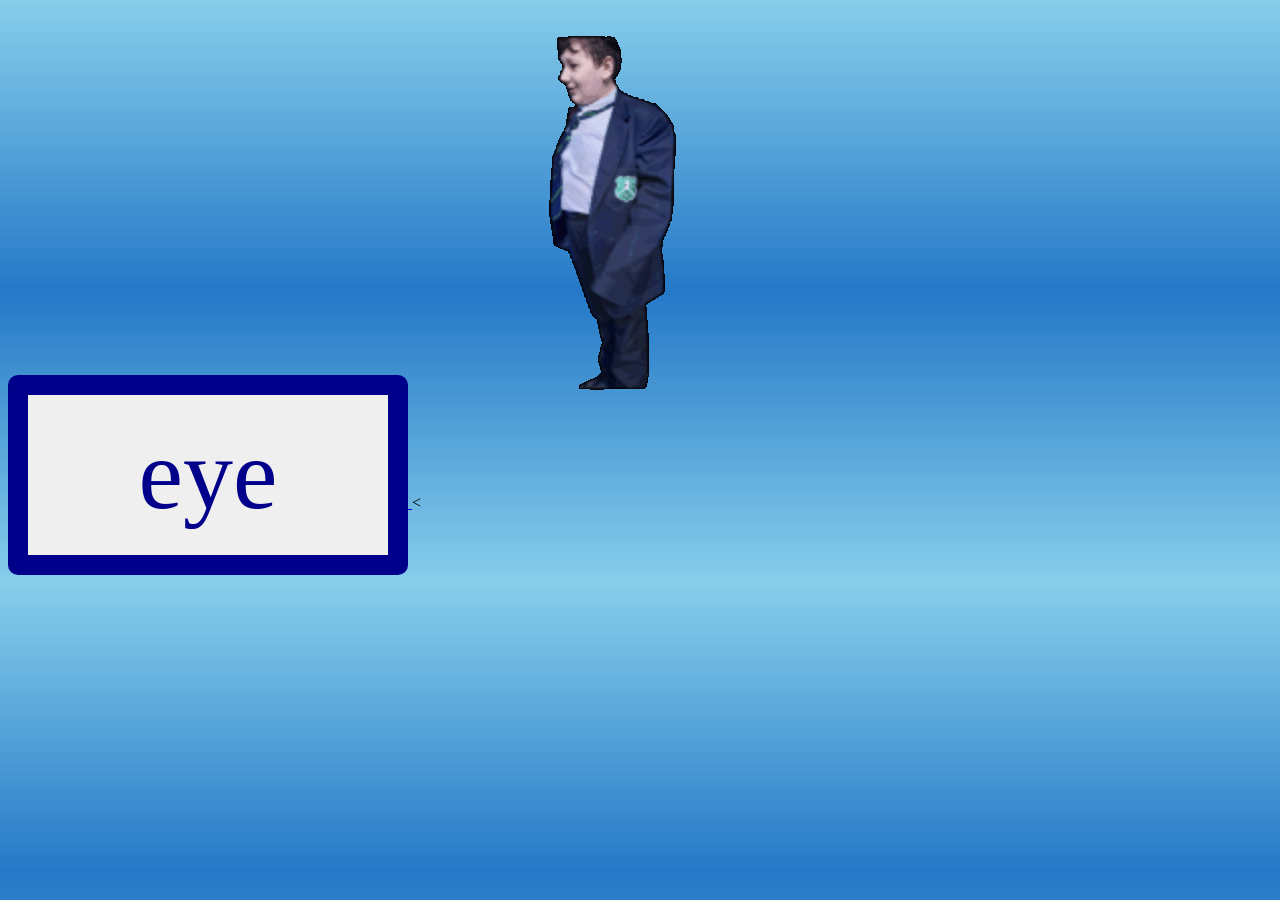
==== menu.html @ 10aa5108 "update" ====
<!DOCTYPE html>
<html>

<head>
  <meta charset="UTF-8">
  <meta name="viewport" content="width=device-width, initial-scale=1">
  <title></title>
</head>

<body>
  <link rel="stylesheet" href="menu.css">
  
  <a href="sandbox.html">
  <button>eye</button>
  </a>
  
  <<img src="jonathan.gif" alt="jonathan.gif">
</body>

</html>
---- menu.css ----
body {
  background-image:
  linear-gradient(to bottom, skyblue, #2478c7, 
  skyblue);
}

button {
  border-radius: 10px;
  border: 20px, solid, darkblue;
  color: darkblue;
  font-family: 'Times New Roman', Times, Georgia, serif;
  font-size: 100px;
  width: 400px;
  height: 200px;
  transition-duration: 1s;
}

button:hover {
  width: 450px;
  height: 250px;
  background-color: dodgerblue;
  color: white;
}
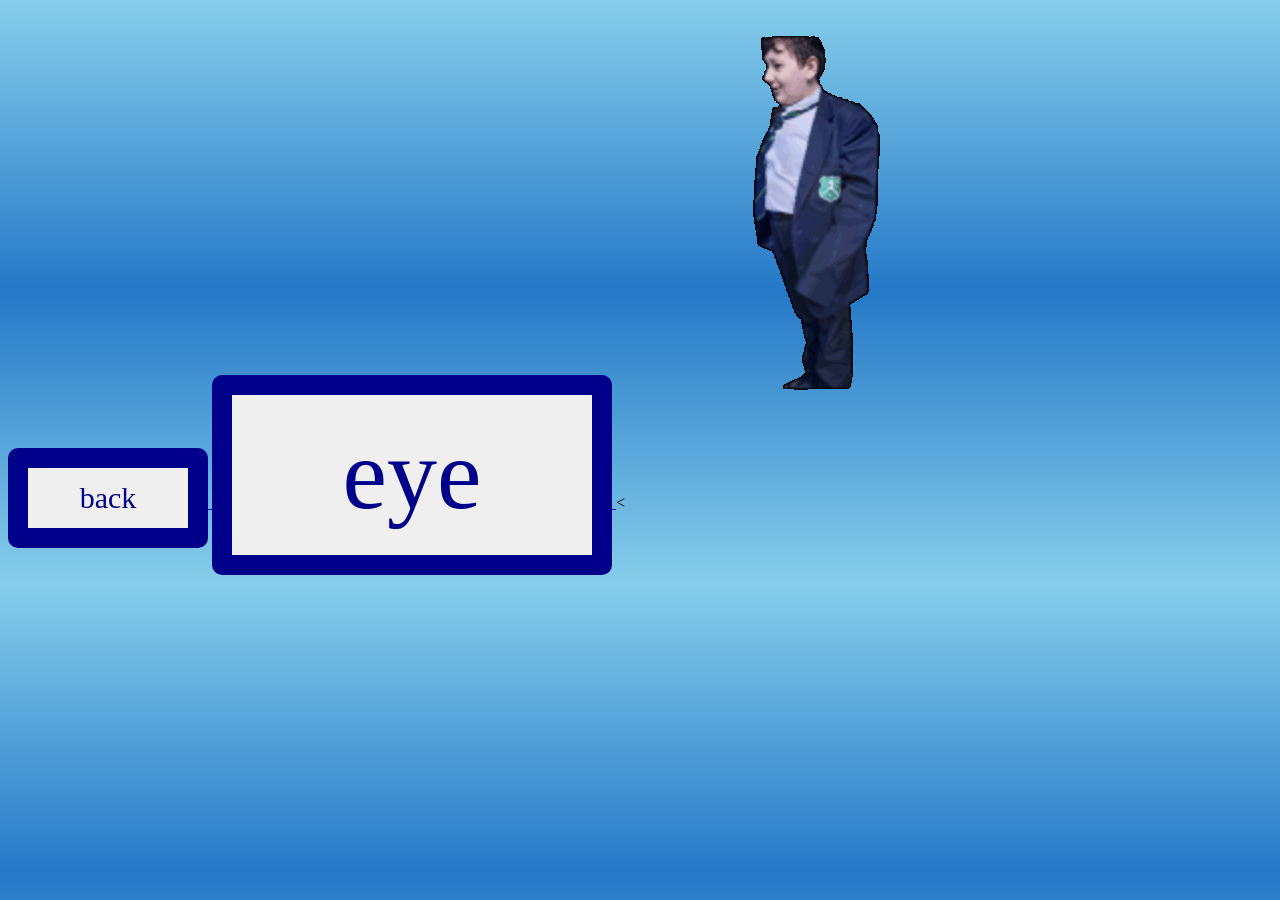
==== commit 6f576e75: "update" ====
--- a/menu.html
+++ b/menu.html
@@ -10,6 +10,10 @@
 <body>
   <link rel="stylesheet" href="menu.css">
   
+    <a href = 'index.html'>
+  <button id = 'back'>back</button>
+  </a>
+  
   <a href="sandbox.html">
   <button>eye</button>
   </a>
--- a/menu.css
+++ b/menu.css
@@ -3,6 +3,13 @@
   linear-gradient(to bottom, skyblue, #2478c7, 
   skyblue);
 }
+
+#back {
+    width: 200px;
+    height: 100px;
+    font-size: 30px;
+    transition-duration: .25s;
+  }
 
 button {
   border-radius: 10px;
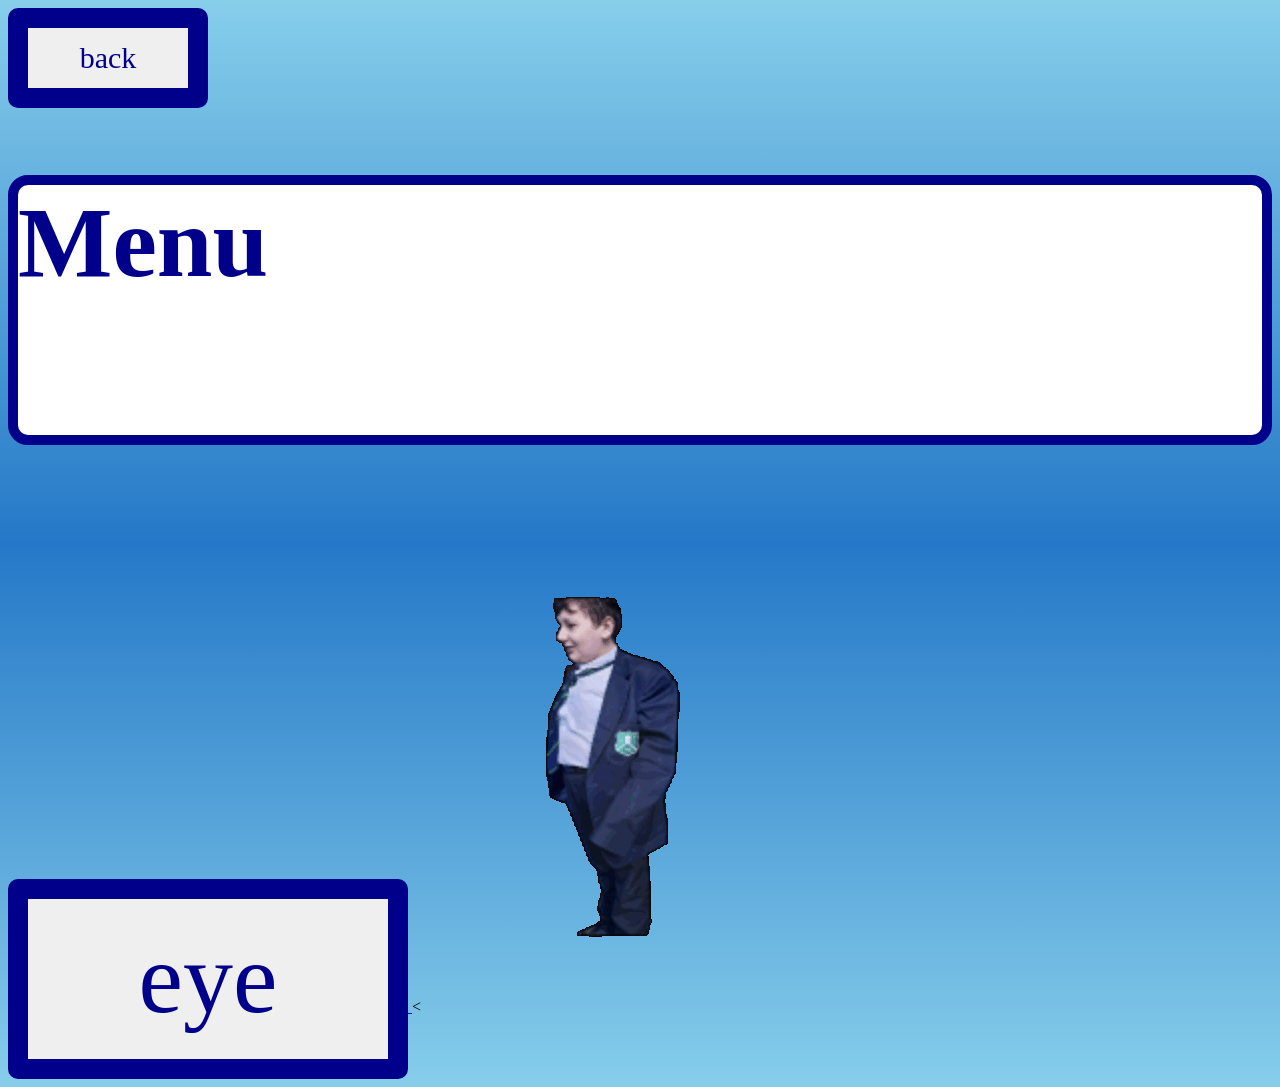
==== commit 3e90db80: "update" ====
--- a/menu.html
+++ b/menu.html
@@ -14,6 +14,8 @@
   <button id = 'back'>back</button>
   </a>
   
+  <h1>Menu</h1>
+  
   <a href="sandbox.html">
   <button>eye</button>
   </a>
--- a/menu.css
+++ b/menu.css
@@ -10,6 +10,15 @@
     font-size: 30px;
     transition-duration: .25s;
   }
+
+h1 {
+  background-color: white;
+  border: 10px darkblue, solid;
+  border-radius: 20px;
+  height: 250px;
+  font-size: 100px;
+  color: darkblue;
+}
 
 button {
   border-radius: 10px;
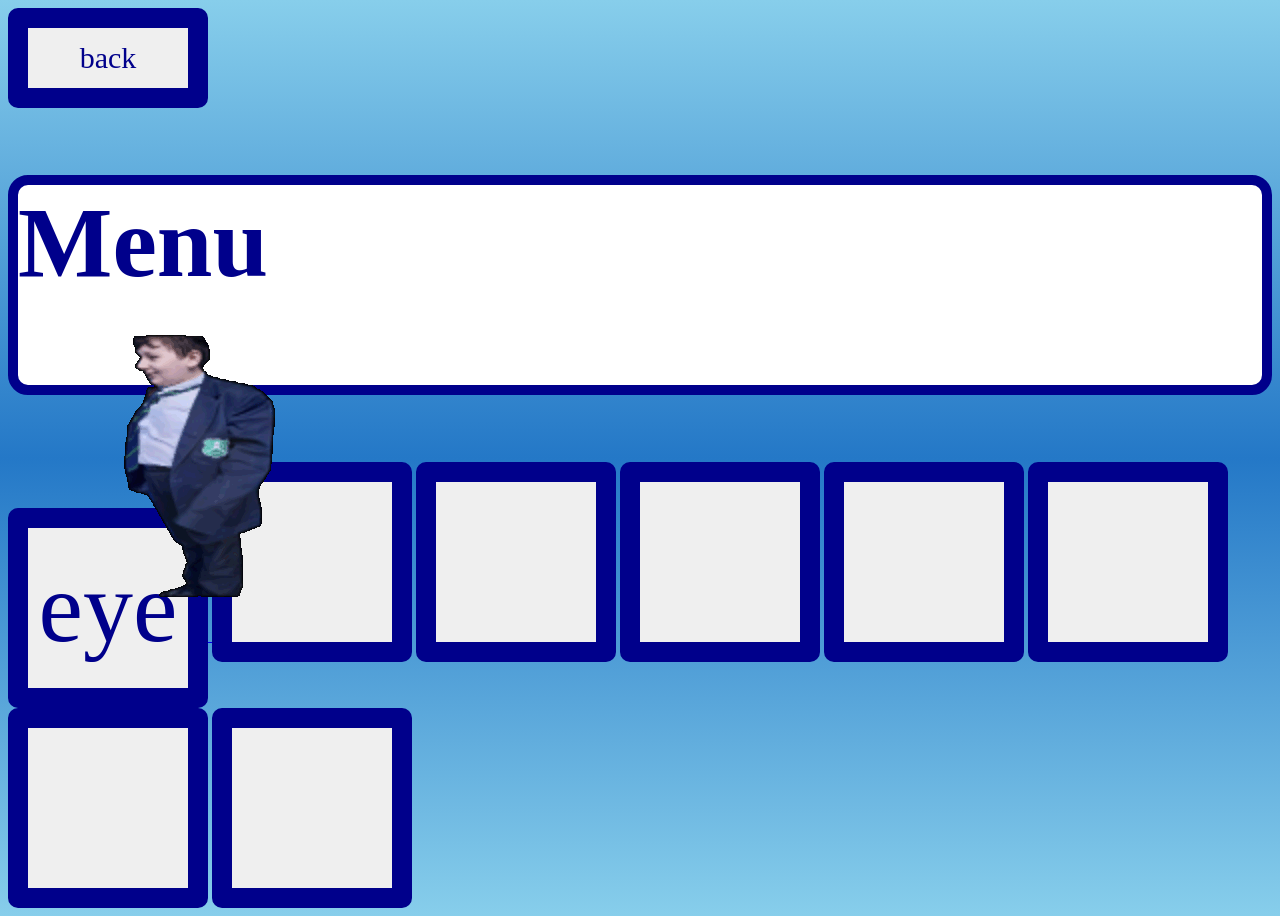
==== commit 3e095dc2: "update" ====
--- a/menu.html
+++ b/menu.html
@@ -4,7 +4,7 @@
 <head>
   <meta charset="UTF-8">
   <meta name="viewport" content="width=device-width, initial-scale=1">
-  <title></title>
+  <title>Menu</title>
 </head>
 
 <body>
@@ -14,13 +14,23 @@
   <button id = 'back'>back</button>
   </a>
   
+  <div class = 'container'>
+  <img src="jonathan.gif" id = 'jonathan' alt="jonathan.gif">
+  </div>
+  
   <h1>Menu</h1>
   
   <a href="sandbox.html">
   <button>eye</button>
   </a>
+  <button></button>
+  <button></button>
+  <button></button>
+  <button></button>
+  <button></button>
+  <button></button>
+  <button></button>
   
-  <<img src="jonathan.gif" alt="jonathan.gif">
 </body>
 
 </html>
--- a/menu.css
+++ b/menu.css
@@ -15,7 +15,7 @@
   background-color: white;
   border: 10px darkblue, solid;
   border-radius: 20px;
-  height: 250px;
+  height: 200px;
   font-size: 100px;
   color: darkblue;
 }
@@ -26,14 +26,21 @@
   color: darkblue;
   font-family: 'Times New Roman', Times, Georgia, serif;
   font-size: 100px;
-  width: 400px;
+  width: 200px;
   height: 200px;
   transition-duration: 1s;
 }
 
 button:hover {
-  width: 450px;
-  height: 250px;
+  width: 250px;
+  height: 200px;
   background-color: dodgerblue;
   color: white;
-}+}
+
+#jonathan {
+  display: flex;
+  position: absolute;
+  pointer-events: none;
+}
+
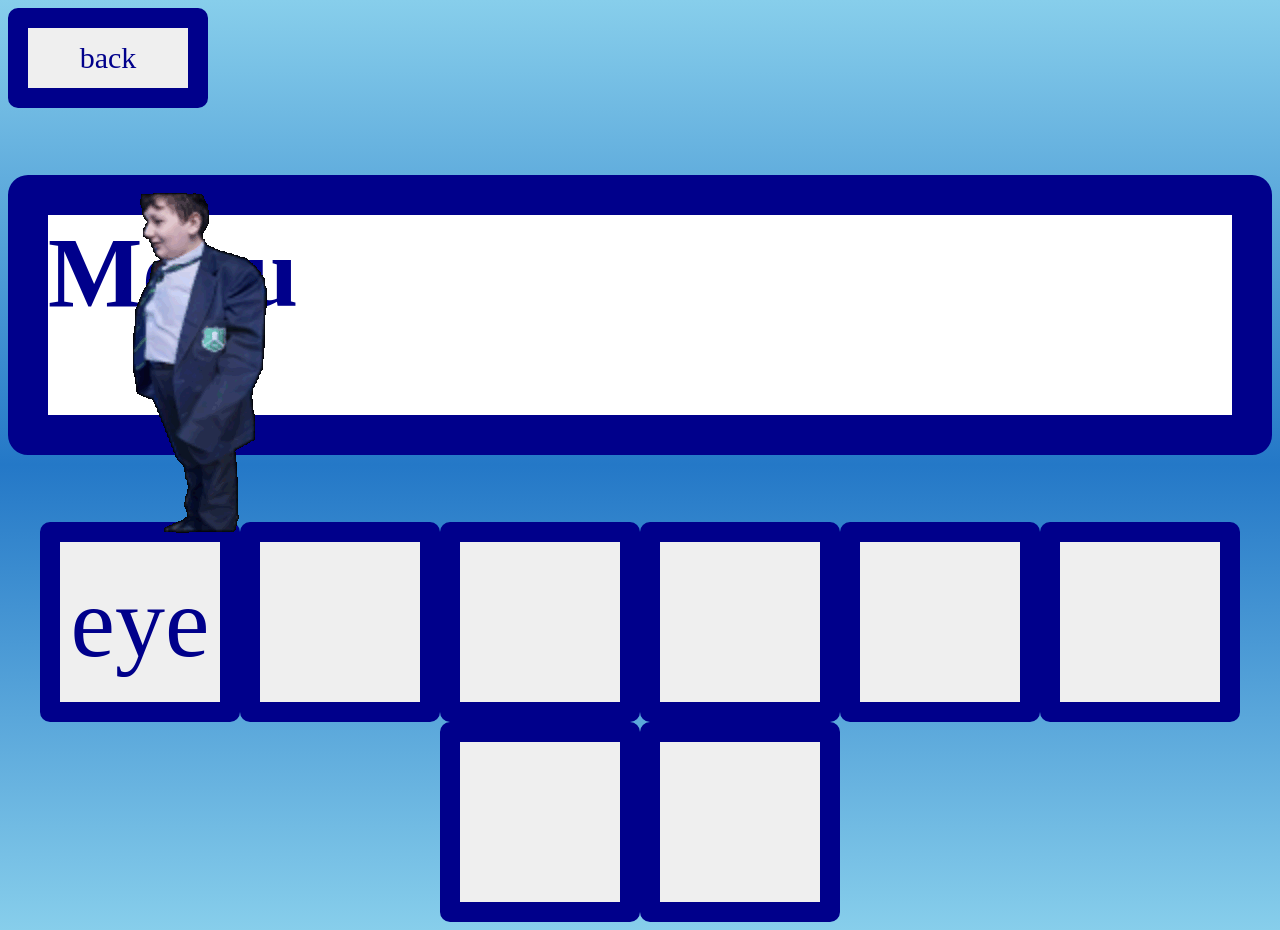
==== commit 5f60d733: "update" ====
--- a/menu.html
+++ b/menu.html
@@ -20,6 +20,7 @@
   
   <h1>Menu</h1>
   
+  <div class = buttons>
   <a href="sandbox.html">
   <button>eye</button>
   </a>
@@ -30,6 +31,8 @@
   <button></button>
   <button></button>
   <button></button>
+  </div>
+  
   
 </body>
 
--- a/menu.css
+++ b/menu.css
@@ -13,11 +13,17 @@
 
 h1 {
   background-color: white;
-  border: 10px darkblue, solid;
+  border: 40px darkblue, solid;
   border-radius: 20px;
   height: 200px;
   font-size: 100px;
   color: darkblue;
+}
+
+.buttons {
+  display: flex;
+  justify-content: center;
+  flex-wrap: wrap;
 }
 
 button {
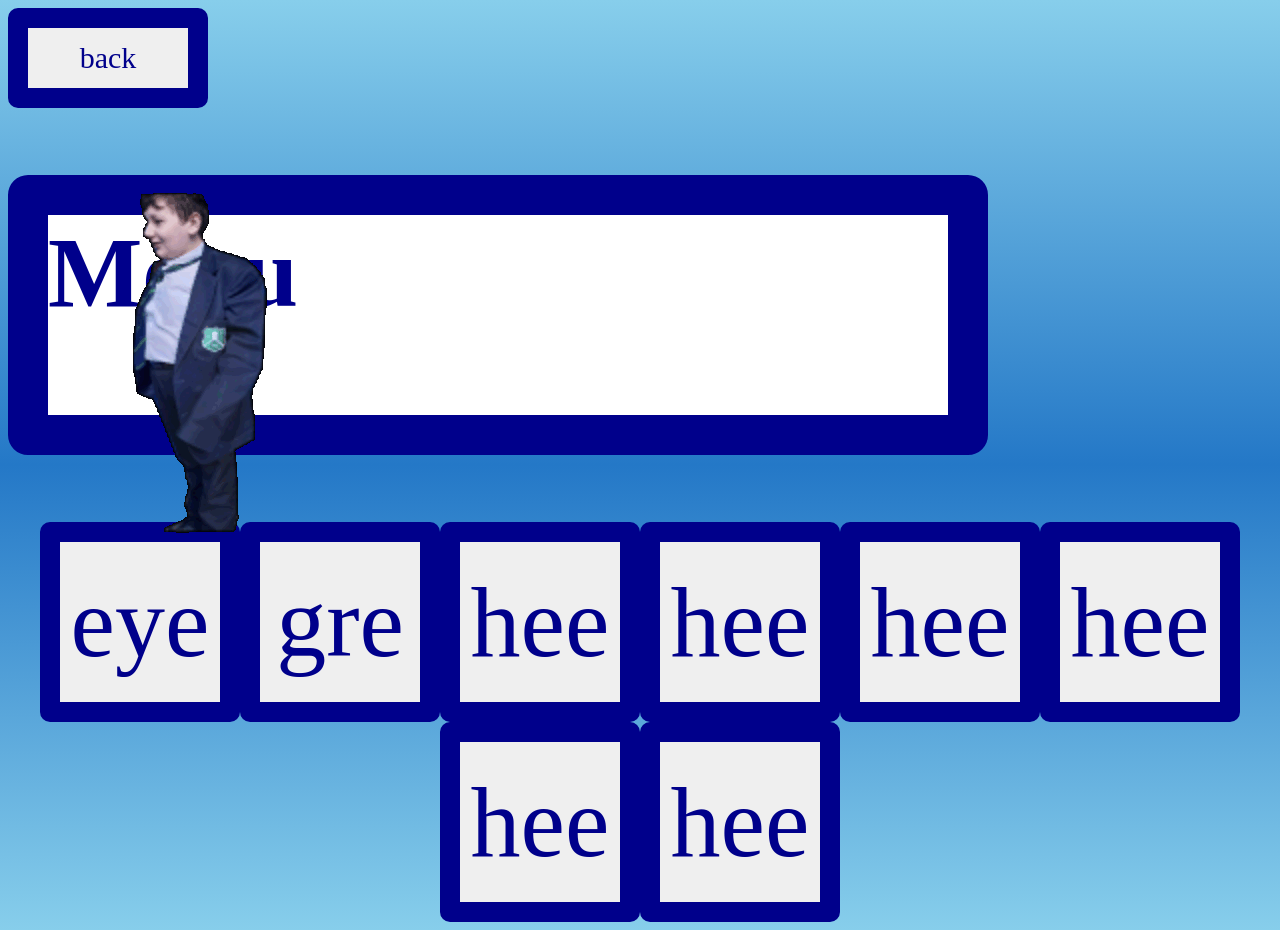
==== commit e7105e32: "update" ====
--- a/menu.html
+++ b/menu.html
@@ -24,13 +24,13 @@
   <a href="sandbox.html">
   <button>eye</button>
   </a>
-  <button></button>
-  <button></button>
-  <button></button>
-  <button></button>
-  <button></button>
-  <button></button>
-  <button></button>
+  <button>gre</button>
+  <button>hee</button>
+  <button>hee</button>
+  <button>hee</button>
+  <button>hee</button>
+  <button>hee</button>
+  <button>hee</button>
   </div>
   
   
--- a/menu.css
+++ b/menu.css
@@ -16,12 +16,14 @@
   border: 40px darkblue, solid;
   border-radius: 20px;
   height: 200px;
+  width: 900px;
   font-size: 100px;
   color: darkblue;
 }
 
 .buttons {
   display: flex;
+  flex-direction: overflow;
   justify-content: center;
   flex-wrap: wrap;
 }
